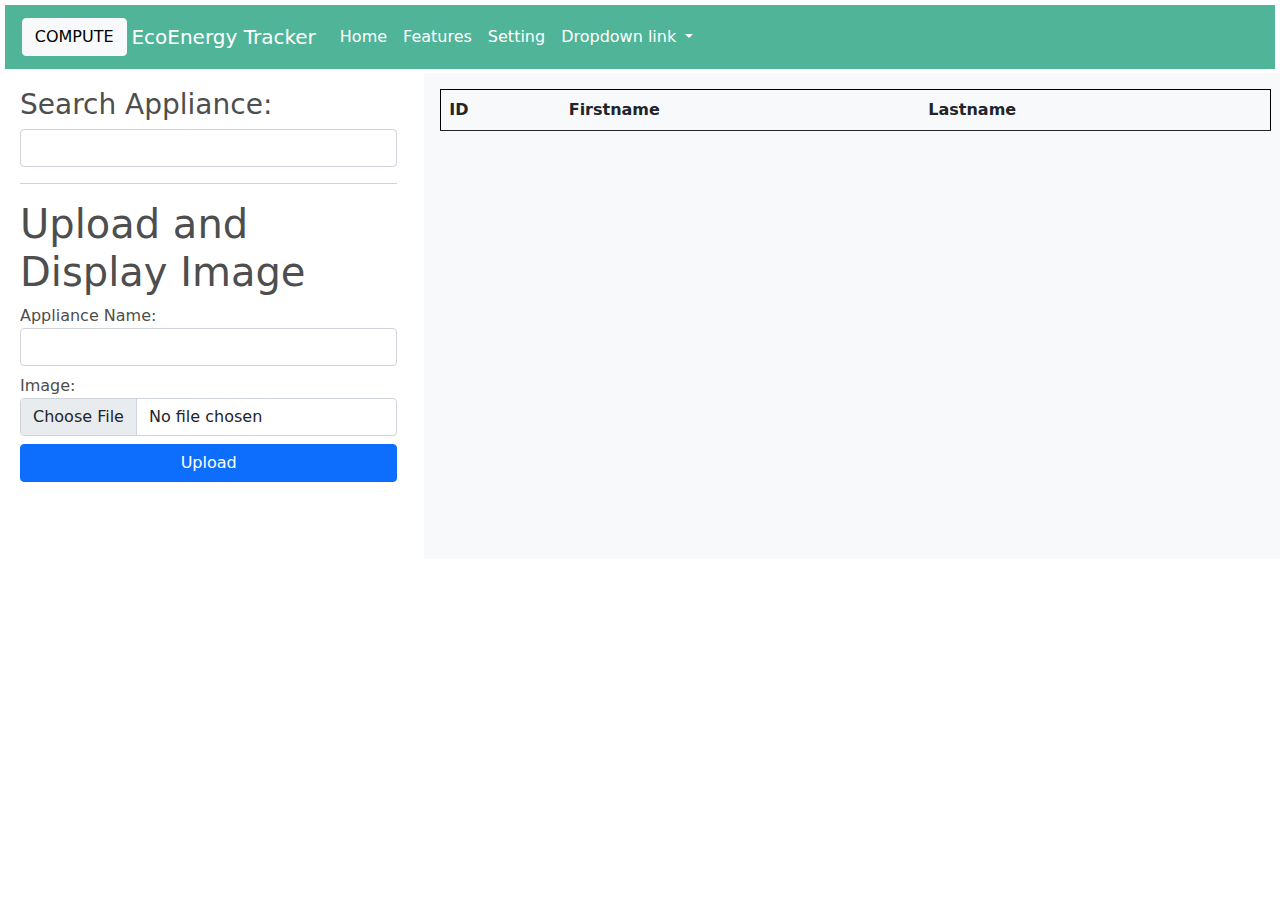
==== index.html @ 42e92c28 "changes" ====
<!DOCTYPE html>
<html>
<head lang="en">
    <meta charset="UTF-8">
    <link href="assets/bootstrap.min.css" rel="stylesheet">
    <style>
        nav {
            margin: 0px;
        }
        #response-container {
            display: none;
            padding: 1rem;
            margin: 3rem 5%;
            font-size: 120%;
            border: 5px dashed #ccc;
            word-wrap: break-word;
        }
        label {
            margin-left: 0.3rem;
            margin-right: 0.3rem;
        }
        button {
            font-size: 100%;
            padding: 0.5rem;
            margin: 0.3rem;
            text-transform: uppercase;
        }
        .nav-link {
            color:white!important;
        }
        tr, td {
            border: 1px solid black;
        }


        /* Define widths for the table columns */
        #data-table td:nth-child(1) {
            width: 20%;
        }

        #data-table td:nth-child(2),
        #data-table td:nth-child(3) {
            width: 40%;
        }


    </style>
</head>
<body style="padding: 5px;">
    <nav class="navbar navbar-expand-lg navbar-light  text-white" style="background: #50B498;">
        <div class="container-fluid">
            
            <div>
                <button class="navbar-toggler text-white" style="color:white" type="button" data-bs-toggle="collapse" data-bs-target="#navbarNavDropdown" aria-controls="navbarNavDropdown" aria-expanded="false" aria-label="Toggle navigation">
                <span class="navbar-toggler-icon text-white" style="color:white"></span>
            </button>
            <button class="btn btn-light">Compute</button>
            </div>
            <a class="navbar-brand text-white" href="index.html">EcoEnergy Tracker</a>
            <div class="collapse navbar-collapse" id="navbarNavDropdown">
                <ul class="navbar-nav text-white">
                    <li class="nav-item">
                        <a class="nav-link active" aria-current="page" href="#">Home</a>
                    </li>
                    <li class="nav-item">
                        <a class="nav-link" href="#">Features</a>
                    </li>
                    <li class="nav-item">
                        <a class="nav-link" href="settings.html">Setting</a>
                    </li>
                    <li class="nav-item dropdown">
                        <a class="nav-link dropdown-toggle" href="#" id="navbarDropdownMenuLink" role="button" data-bs-toggle="dropdown" aria-expanded="false">
                            Dropdown link
                        </a>
                        <ul class="dropdown-menu" aria-labelledby="navbarDropdownMenuLink">
                            <li><a class="dropdown-item" href="#">Action</a></li>
                            <li><a class="dropdown-item" href="#">Another action</a></li>
                            <li><a class="dropdown-item" href="#">Something else here</a></li>
                        </ul>
                    </li>
                </ul>
            </div>
        </div>
    </nav>

    <div class="row mt-1" style="height: 500px;">
        <div class="col-4 bg-white" >
            <div style="width: 100%; margin: auto; padding: 15px;color: #4e4e4e;">
                <h3>Search Appliance:</h3>
                <input type="text" id="searchByName" class="form-control mb-2">
                <hr>
                <h1>Upload and Display Image</h1>
                 Appliance Name:
                <input type="text" id="appliance" class="form-control mb-2">
                 Image:
                <img id="imagePreview" src="" alt="Image will be displayed here" style="max-width: 90px; height: auto;">
                <input type="file" id="fileInput" accept="image/*" class="form-control mb-2">
                <div class="d-grid">
                    <input type="submit" class="btn btn-primary btn-block" id="uploadButton" value="Upload">
                </div>
                <br><br>
            </div>
        </div>
        <div class="col-8 bg-light p-3" >
            <table id="data-table" class="table table-fluid" border="1" style="margin: auto;">
                <thead>
                    <tr>
                        <th>ID</th>
                        <th>Firstname</th>
                        <th>Lastname</th>
                    </tr>
                </thead>
                <tbody id="table-body">
                </tbody>
            </table>
        </div>
        <div class="col-12 " style="background: #468585;margin: auto; ">

            <center>
                <div id="applianceList">
                </div>
            </center>
         


        </div>
    </div>




<script>
        window.addEventListener('pywebviewready', function() {
            var container = document.getElementById('pywebview-status');
            container.innerHTML = '<i>pywebview</i> is ready';
        });



        function showAppliance() {
            pywebview.api.appliance_list().then(outputApplianceList);
        }


        function outputApplianceList(response) {
            const a = document.getElementById('applianceList');
            a.innerHTML = response.message;
        }


        // Listener event for search
        const s = document.getElementById('searchByName');
        s.addEventListener("keyup", searchInputBlank);

        function searchInputBlank() {
            const search = document.getElementById('searchByName').value;
            if (search === '') {
                // Call show all data if search is empty
                showData();
            } else {
                searchByName();
            }
        }

        // Fetch and display all data
        function showData() {
            pywebview.api.fetch_appliance().then(showResponse);
        }

        // Search by name
        function searchByName() {
            const name = document.getElementById('searchByName').value;
            pywebview.api.search_data(name).then(showResponse);
        }

        // Display response in an HTML table
        function showResponse(response) {

            const tbody = document.getElementById('table-body');
            tbody.innerHTML = response.message;

            // Check if response has any data
        }

                        // Fetch and display all data after a delay
                        setTimeout(() => {
                            showData();
                            showAppliance();
                        }, 1000);
</script>
<script>
    //upload image
    document.getElementById('uploadButton').addEventListener('click', async function (event) {
        var file = document.getElementById('fileInput').files[0];
        var appliance = document.getElementById('appliance').value;
        var reader = new FileReader();
        reader.onload = function (e) {
            var base64Image = e.target.result.split(',')[1];
            window.pywebview.api.upload_image(base64Image, appliance).then(function (response) {
                document.getElementById('image').src = response;
            });
        };
        reader.readAsDataURL(file);

        document.getElementById('fileInput').value = '';
        document.getElementById('appliance').value = ''; 
        document.getElementById('imagePreview').style.display = 'none'; 

        setTimeout(() => {
            showData();
        }, 2000);
    });
    </script>
    <script>
    document.getElementById('imagePreview').style.display = 'none';
    document.getElementById('fileInput').addEventListener('change', function(event) {
        var file = document.getElementById('fileInput').files[0];  // Get selected file
        var appliance = document.getElementById('appliance').value;  // Get appliance name
        
        if (file) {
            var reader = new FileReader();
            
            // Once the file is read as Data URL (base64), display the preview
            reader.onload = function(e) {
                var preview = document.getElementById('imagePreview');
                preview.src = e.target.result;  // Set the base64 data as the image source
                preview.style.display = 'block';  // Show the image preview
            };
            
            reader.readAsDataURL(file);  // Read the file as base64 Data URL
        }
    });
    </script>
    <script src="assets/bootstrap.min.js"></script>
</body>
</html>
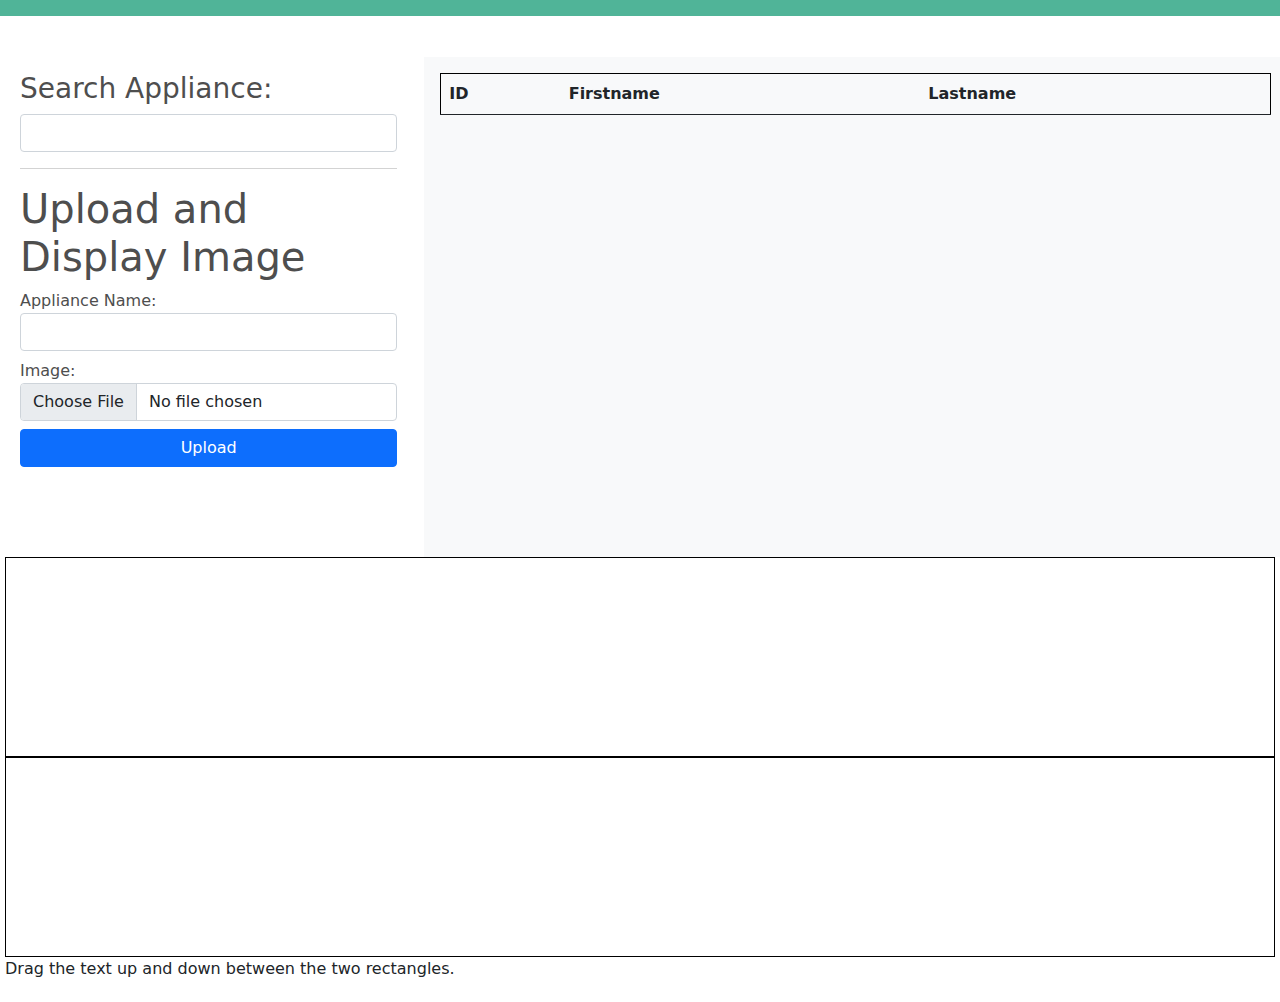
==== commit 8c417a0c: "dynamic nav, on drag" ====
--- a/index.html
+++ b/index.html
@@ -43,45 +43,19 @@
             width: 40%;
         }
 
+.droptarget {
+  height: 200px;
+  padding: 5px;
+  border: 1px solid black;
+}
 
     </style>
 </head>
 <body style="padding: 5px;">
-    <nav class="navbar navbar-expand-lg navbar-light  text-white" style="background: #50B498;">
-        <div class="container-fluid">
-            
-            <div>
-                <button class="navbar-toggler text-white" style="color:white" type="button" data-bs-toggle="collapse" data-bs-target="#navbarNavDropdown" aria-controls="navbarNavDropdown" aria-expanded="false" aria-label="Toggle navigation">
-                <span class="navbar-toggler-icon text-white" style="color:white"></span>
-            </button>
-            <button class="btn btn-light">Compute</button>
-            </div>
-            <a class="navbar-brand text-white" href="index.html">EcoEnergy Tracker</a>
-            <div class="collapse navbar-collapse" id="navbarNavDropdown">
-                <ul class="navbar-nav text-white">
-                    <li class="nav-item">
-                        <a class="nav-link active" aria-current="page" href="#">Home</a>
-                    </li>
-                    <li class="nav-item">
-                        <a class="nav-link" href="#">Features</a>
-                    </li>
-                    <li class="nav-item">
-                        <a class="nav-link" href="settings.html">Setting</a>
-                    </li>
-                    <li class="nav-item dropdown">
-                        <a class="nav-link dropdown-toggle" href="#" id="navbarDropdownMenuLink" role="button" data-bs-toggle="dropdown" aria-expanded="false">
-                            Dropdown link
-                        </a>
-                        <ul class="dropdown-menu" aria-labelledby="navbarDropdownMenuLink">
-                            <li><a class="dropdown-item" href="#">Action</a></li>
-                            <li><a class="dropdown-item" href="#">Another action</a></li>
-                            <li><a class="dropdown-item" href="#">Something else here</a></li>
-                        </ul>
-                    </li>
-                </ul>
-            </div>
-        </div>
+    <nav class="navbar navbar-expand-lg navbar-light fixed-top text-white" id="navBar" style="background: #50B498;"> 
     </nav>
+    <br>
+    <br>
 
     <div class="row mt-1" style="height: 500px;">
         <div class="col-4 bg-white" >
@@ -101,7 +75,7 @@
                 <br><br>
             </div>
         </div>
-        <div class="col-8 bg-light p-3" >
+        <div class="col-8 bg-light p-3" style="height: 100%; overflow-y: auto;">
             <table id="data-table" class="table table-fluid" border="1" style="margin: auto;">
                 <thead>
                     <tr>
@@ -113,27 +87,36 @@
                 <tbody id="table-body">
                 </tbody>
             </table>
-        </div>
-        <div class="col-12 " style="background: #468585;margin: auto; ">
-
-            <center>
-                <div id="applianceList">
-                </div>
-            </center>
-         
-
-
-        </div>
+        </div>  
+        
     </div>
 
 
 
 
+<div class="droptarget" id="applianceList">
+  <!-- <p draggable="true" id="dragtarget">Drag me!</p> -->
+</div>
+
+<div class="droptarget"></div>
+
+<p>Drag the text up and down between the two rectangles.</p>
+
+<p id="demo"></p>
+
+
 <script>
-        window.addEventListener('pywebviewready', function() {
-            var container = document.getElementById('pywebview-status');
-            container.innerHTML = '<i>pywebview</i> is ready';
-        });
+
+
+        function showNavbar() {
+            pywebview.api.navbar().then(getNavbar);
+        }
+
+
+        function getNavbar(response) {
+            const a = document.getElementById('navBar');
+            a.innerHTML = response.message;
+        }
 
 
 
@@ -182,11 +165,93 @@
             // Check if response has any data
         }
 
-                        // Fetch and display all data after a delay
-                        setTimeout(() => {
-                            showData();
-                            showAppliance();
-                        }, 1000);
+        window.addEventListener('pywebviewready', function() {
+            showNavbar();
+            showData();
+            showAppliance();
+        });
+
+</script>
+
+<script>
+
+let draggedElement = null;
+
+// Handle drag start event
+document.addEventListener("dragstart", function(event) {
+  // Store the dragged element reference
+  draggedElement = event.target;
+
+  // Set the dragged data (we can use the element's ID or a reference)
+  event.dataTransfer.setData("Text", event.target.id);
+
+  // Output some text when starting to drag the element
+  document.getElementById("demo").innerHTML = "Started to drag the element.";
+  
+  // Change the opacity of the draggable element
+  event.target.style.opacity = "0.4";
+});
+
+// Change output text color while dragging
+document.addEventListener("drag", function(event) {
+  document.getElementById("demo").style.color = "red";
+});
+
+// Reset opacity and output text when drag ends
+document.addEventListener("dragend", function(event) {
+  document.getElementById("demo").innerHTML = "Finished dragging the element.";
+  event.target.style.opacity = "1";
+});
+
+// Handle drag enter event (change border of the drop target)
+document.addEventListener("dragenter", function(event) {
+  if (event.target.className == "droptarget") {
+    event.target.style.border = "3px dotted red";
+  }
+});
+
+// Allow drop event by preventing the default action
+document.addEventListener("dragover", function(event) {
+  event.preventDefault();
+});
+
+// Handle drag leave event (reset border of the drop target)
+document.addEventListener("dragleave", function(event) {
+  if (event.target.className == "droptarget") {
+    event.target.style.border = "";
+  }
+});
+
+// Handle drop event
+document.addEventListener("drop", function(event) {
+  event.preventDefault();
+  
+  // Only proceed if the drop target has the class 'droptarget'
+  if (event.target.className == "droptarget") {
+    document.getElementById("demo").style.color = "";
+    event.target.style.border = "";
+
+    // Remove the dragged element from its original container (if it has a parent)
+    if (draggedElement && draggedElement.parentNode) {
+      draggedElement.parentNode.removeChild(draggedElement);
+    }
+
+    // Append the dragged element (or a new image) to the drop target
+    event.target.appendChild(draggedElement);
+  }
+});
+
+
+document.addEventListener("drop", function(event) {
+  event.preventDefault();
+  if ( event.target.className == "droptarget" ) {
+    document.getElementById("demo").style.color = "";
+    event.target.style.border = "";
+    var data = event.dataTransfer.getData("Text");
+    event.target.appendChild(document.getElementById(data));
+
+  }
+});
 </script>
 <script>
     //upload image
@@ -208,6 +273,13 @@
 
         setTimeout(() => {
             showData();
+            Swal.fire({
+              position: "top-end",
+              icon: "success",
+              title: "Saved successfully",
+              showConfirmButton: false,
+              timer: 1500
+            });
         }, 2000);
     });
     </script>
@@ -232,5 +304,6 @@
     });
     </script>
     <script src="assets/bootstrap.min.js"></script>
+    <script src="assets/sweetalert.js"></script>
 </body>
 </html>
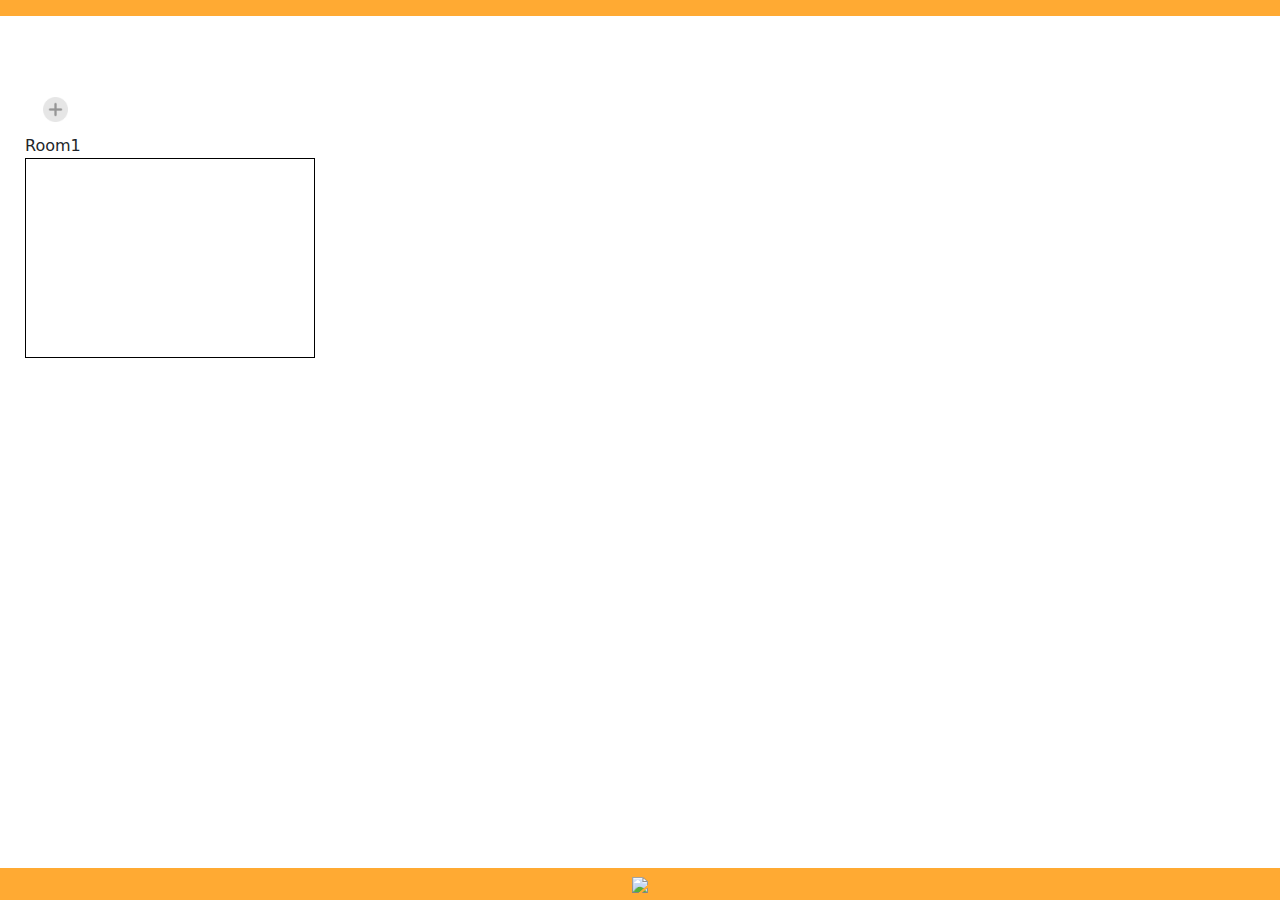
==== commit 33270674: "add room, add simulation" ====
--- a/index.html
+++ b/index.html
@@ -43,71 +43,86 @@
             width: 40%;
         }
 
-.droptarget {
-  height: 200px;
-  padding: 5px;
-  border: 1px solid black;
-}
+    .droptarget {
+    height: 200px;
+    padding: 5px;
+    border: 1px solid black;
+    }
 
     </style>
 </head>
 <body style="padding: 5px;">
-    <nav class="navbar navbar-expand-lg navbar-light fixed-top text-white" id="navBar" style="background: #50B498;"> 
+    <nav class="navbar navbar-expand-lg navbar-light fixed-top text-white" id="navBar" style="background: #FFAA33;"> 
     </nav>
     <br>
-    <br>
-
-    <div class="row mt-1" style="height: 500px;">
-        <div class="col-4 bg-white" >
-            <div style="width: 100%; margin: auto; padding: 15px;color: #4e4e4e;">
-                <h3>Search Appliance:</h3>
-                <input type="text" id="searchByName" class="form-control mb-2">
-                <hr>
-                <h1>Upload and Display Image</h1>
-                 Appliance Name:
-                <input type="text" id="appliance" class="form-control mb-2">
-                 Image:
-                <img id="imagePreview" src="" alt="Image will be displayed here" style="max-width: 90px; height: auto;">
-                <input type="file" id="fileInput" accept="image/*" class="form-control mb-2">
-                <div class="d-grid">
-                    <input type="submit" class="btn btn-primary btn-block" id="uploadButton" value="Upload">
-                </div>
-                <br><br>
-            </div>
+    <br><br>
+
+
+
+<div class="row m-2">
+    <div class="col-12">
+         <div class="d-flex">
+            <h1 id="stitle"></h1>
+              <div class="dropdown" id="addRoom">
+    
+                    <button data-bs-toggle="dropdown" aria-expanded="false" class="btn text-white"><img style="width:25px" src="plus.png" class="fluid"></button>
+                    <ul class="dropdown-menu" aria-labelledby="addRoom" style="background:#CE3A00">
+                    <div class="p-2">
+                        <input class="form-control" id="roomName" placeholder="Room Name"  />
+                        <input class="btn btn-light mt-2 form-control" type="submit" onclick="createRoom()" value="+ Create" />
+                    </div>
+                    </ul>
+             </div>
+         </div>
+    </div>
+
+
+    <div class="col-3">
+        Room1
+        <div class="droptarget" id="room1"></div>
+    </div>
+</div>
+
+<p id="demo"></p>
+
+<br><br><br><br><br><br><br><br><br><br><br><br>
+
+<footer class="footer mt-auto py-1 fixed-bottom" style="background: #FFAA33!important;">
+    <center>
+        <img src="arrow-up.png" id="openDrawer" style="width: 50px;">
+        <img src="down.png" id="closeDrawer" style="width: 50px;">
+    </center>
+    <div class="container" id="applianceContainer">
+        <div id="applianceList" class="row">
         </div>
-        <div class="col-8 bg-light p-3" style="height: 100%; overflow-y: auto;">
-            <table id="data-table" class="table table-fluid" border="1" style="margin: auto;">
-                <thead>
-                    <tr>
-                        <th>ID</th>
-                        <th>Firstname</th>
-                        <th>Lastname</th>
-                    </tr>
-                </thead>
-                <tbody id="table-body">
-                </tbody>
-            </table>
-        </div>  
+    </div>
+</footer>
+
+
+<script>
+        document.getElementById('applianceContainer').style.display = 'none';
+
+        var closeDrawer = document.getElementById('closeDrawer');
+        var openDrawer = document.getElementById('openDrawer');
+
+        closeDrawer.style.display = 'none';
+
+        // toggle drawer
+        var open = document.getElementById('openDrawer')
+        open.addEventListener("click", toggleDrawerOpen);
+        function toggleDrawerOpen() {
+            document.getElementById('applianceContainer').style.display = 'block';
+            openDrawer.style.display = 'none';
+            closeDrawer.style.display = 'block';
+        }
+        var close = document.getElementById('closeDrawer')
+        close.addEventListener("click", toggleDrawerClose);
+        function toggleDrawerClose() {
+            document.getElementById('applianceContainer').style.display = 'none';
+            openDrawer.style.display = 'block';
+            closeDrawer.style.display = 'none';
+        }
         
-    </div>
-
-
-
-
-<div class="droptarget" id="applianceList">
-  <!-- <p draggable="true" id="dragtarget">Drag me!</p> -->
-</div>
-
-<div class="droptarget"></div>
-
-<p>Drag the text up and down between the two rectangles.</p>
-
-<p id="demo"></p>
-
-
-<script>
-
-
         function showNavbar() {
             pywebview.api.navbar().then(getNavbar);
         }
@@ -118,6 +133,55 @@
             a.innerHTML = response.message;
         }
 
+        function createRoom() {
+            var room = document.getElementById('roomName').value;
+            var simulationId = localStorage.getItem('sessionId');
+            pywebview.api.create_room(room, simulationId).then(roomShowMessage);
+        }
+
+        function roomShowMessage(response) {
+
+            Swal.fire({
+              position: "top-end",
+              icon: response.message ? "success" : "error",
+              title: response.message ? response.message : response.error,
+              showConfirmButton: false,
+              timer: 1500
+            });
+        }
+
+
+        function createSimulation() {
+            var name = document.getElementById('simulationName').value;
+            pywebview.api.create_simulation(name).then(simulationShowMessage);
+
+        }
+
+        function simulationShowMessage(response) {
+
+            var name = document.getElementById('simulationName').value;
+            localStorage.setItem('sessionName', name)
+            localStorage.setItem('sessionId', response.session_id)
+            var sessionName = localStorage.getItem('sessionName');
+            var sessionId = localStorage.getItem('sessionId');
+            document.getElementById('stitle').innerHTML = sessionName
+
+            if(sessionName) {
+                document.getElementById('addRoom').style.display = '';
+            }else {
+                document.getElementById('addRoom').style.display = 'none';
+            }
+
+            Swal.fire({
+              position: "top-end",
+              icon: response.message ? "success" : "error",
+              title: response.message ? response.message : response.error,
+              showConfirmButton: false,
+              timer: 1500
+            });
+        }
+
+
 
 
         function showAppliance() {
@@ -130,32 +194,6 @@
             a.innerHTML = response.message;
         }
 
-
-        // Listener event for search
-        const s = document.getElementById('searchByName');
-        s.addEventListener("keyup", searchInputBlank);
-
-        function searchInputBlank() {
-            const search = document.getElementById('searchByName').value;
-            if (search === '') {
-                // Call show all data if search is empty
-                showData();
-            } else {
-                searchByName();
-            }
-        }
-
-        // Fetch and display all data
-        function showData() {
-            pywebview.api.fetch_appliance().then(showResponse);
-        }
-
-        // Search by name
-        function searchByName() {
-            const name = document.getElementById('searchByName').value;
-            pywebview.api.search_data(name).then(showResponse);
-        }
-
         // Display response in an HTML table
         function showResponse(response) {
 
@@ -167,8 +205,21 @@
 
         window.addEventListener('pywebviewready', function() {
             showNavbar();
-            showData();
             showAppliance();
+
+            setTimeout(() => {
+
+                var sessionName = localStorage.getItem('sessionName');
+                document.getElementById('stitle').innerHTML = sessionName
+                 if(sessionName) {
+                    document.getElementById('addRoom').style.display = '';
+                 }else {
+                    document.getElementById('addRoom').style.display = 'none';
+
+                 }
+            }, 1000);
+
+
         });
 
 </script>
@@ -180,26 +231,27 @@
 // Handle drag start event
 document.addEventListener("dragstart", function(event) {
   // Store the dragged element reference
-  draggedElement = event.target;
+//   draggedElement = event.target;
 
   // Set the dragged data (we can use the element's ID or a reference)
   event.dataTransfer.setData("Text", event.target.id);
+  
 
   // Output some text when starting to drag the element
-  document.getElementById("demo").innerHTML = "Started to drag the element.";
+//   document.getElementById("demo").innerHTML = "Started to drag the element.";
   
   // Change the opacity of the draggable element
-  event.target.style.opacity = "0.4";
+//   event.target.style.opacity = "0.4";
 });
 
 // Change output text color while dragging
 document.addEventListener("drag", function(event) {
-  document.getElementById("demo").style.color = "red";
+//   document.getElementById("demo").style.color = "red";
 });
 
 // Reset opacity and output text when drag ends
 document.addEventListener("dragend", function(event) {
-  document.getElementById("demo").innerHTML = "Finished dragging the element.";
+//   document.getElementById("demo").innerHTML = "Finished dragging the element.";
   event.target.style.opacity = "1";
 });
 
@@ -225,16 +277,23 @@
 // Handle drop event
 document.addEventListener("drop", function(event) {
   event.preventDefault();
-  
+    
+
+  const dropTargetId = event.target.id;
   // Only proceed if the drop target has the class 'droptarget'
   if (event.target.className == "droptarget") {
-    document.getElementById("demo").style.color = "";
+    // document.getElementById("demo").style.color = "";
     event.target.style.border = "";
 
+    const imageId = event.dataTransfer.getData("Text");
+
+
+    alert(dropTargetId)
+
     // Remove the dragged element from its original container (if it has a parent)
-    if (draggedElement && draggedElement.parentNode) {
-      draggedElement.parentNode.removeChild(draggedElement);
-    }
+    // if (draggedElement && draggedElement.parentNode) {
+    //   draggedElement.parentNode.removeChild(draggedElement);
+    // }
 
     // Append the dragged element (or a new image) to the drop target
     event.target.appendChild(draggedElement);
@@ -242,67 +301,10 @@
 });
 
 
-document.addEventListener("drop", function(event) {
-  event.preventDefault();
-  if ( event.target.className == "droptarget" ) {
-    document.getElementById("demo").style.color = "";
-    event.target.style.border = "";
-    var data = event.dataTransfer.getData("Text");
-    event.target.appendChild(document.getElementById(data));
-
-  }
-});
+
+
 </script>
-<script>
-    //upload image
-    document.getElementById('uploadButton').addEventListener('click', async function (event) {
-        var file = document.getElementById('fileInput').files[0];
-        var appliance = document.getElementById('appliance').value;
-        var reader = new FileReader();
-        reader.onload = function (e) {
-            var base64Image = e.target.result.split(',')[1];
-            window.pywebview.api.upload_image(base64Image, appliance).then(function (response) {
-                document.getElementById('image').src = response;
-            });
-        };
-        reader.readAsDataURL(file);
-
-        document.getElementById('fileInput').value = '';
-        document.getElementById('appliance').value = ''; 
-        document.getElementById('imagePreview').style.display = 'none'; 
-
-        setTimeout(() => {
-            showData();
-            Swal.fire({
-              position: "top-end",
-              icon: "success",
-              title: "Saved successfully",
-              showConfirmButton: false,
-              timer: 1500
-            });
-        }, 2000);
-    });
-    </script>
-    <script>
-    document.getElementById('imagePreview').style.display = 'none';
-    document.getElementById('fileInput').addEventListener('change', function(event) {
-        var file = document.getElementById('fileInput').files[0];  // Get selected file
-        var appliance = document.getElementById('appliance').value;  // Get appliance name
-        
-        if (file) {
-            var reader = new FileReader();
-            
-            // Once the file is read as Data URL (base64), display the preview
-            reader.onload = function(e) {
-                var preview = document.getElementById('imagePreview');
-                preview.src = e.target.result;  // Set the base64 data as the image source
-                preview.style.display = 'block';  // Show the image preview
-            };
-            
-            reader.readAsDataURL(file);  // Read the file as base64 Data URL
-        }
-    });
-    </script>
+
     <script src="assets/bootstrap.min.js"></script>
     <script src="assets/sweetalert.js"></script>
 </body>
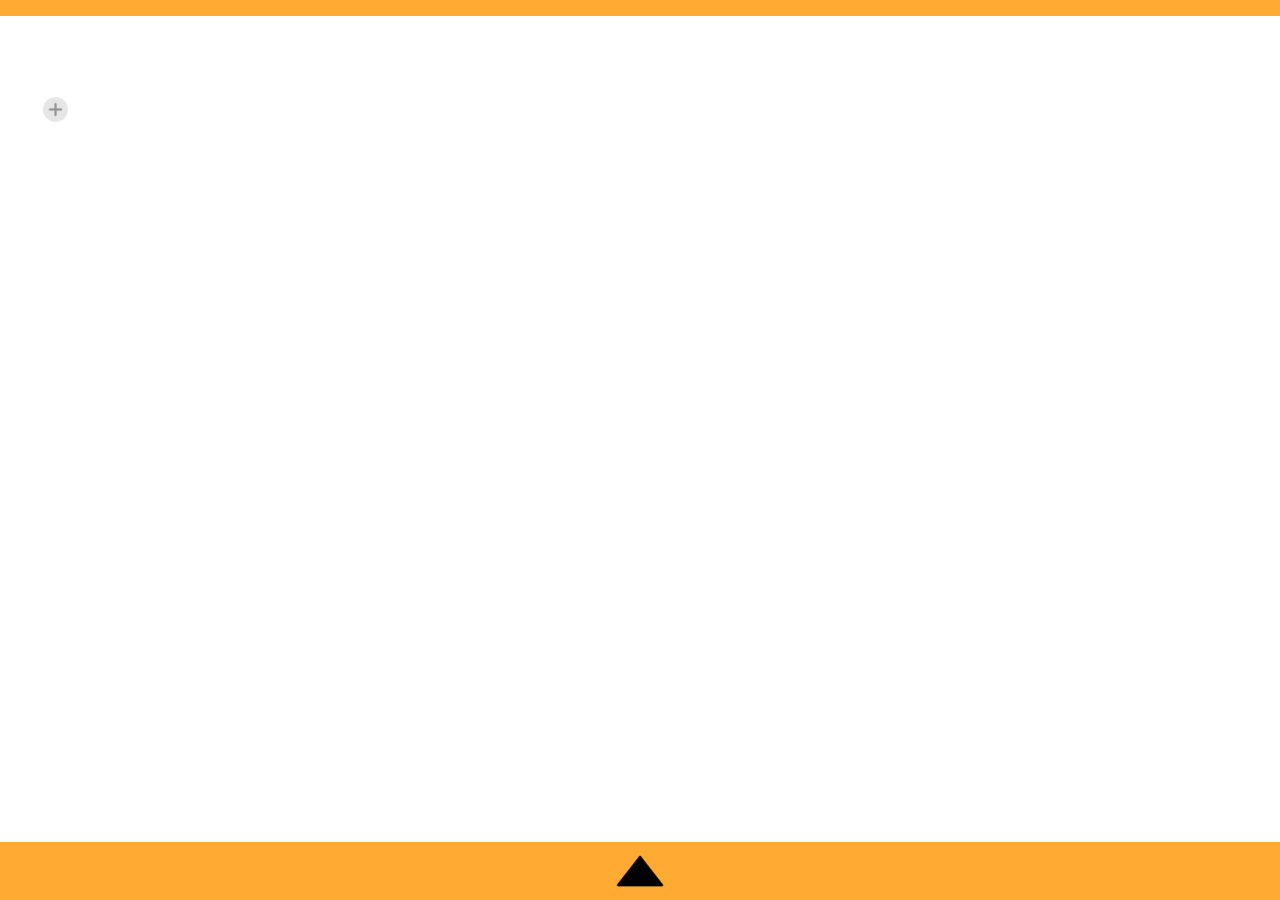
==== commit 0de721e1: "Added Rrecents and some changes" ====
--- a/index.html
+++ b/index.html
@@ -1,311 +1,360 @@
-<!DOCTYPE html>
-<html>
-<head lang="en">
-    <meta charset="UTF-8">
-    <link href="assets/bootstrap.min.css" rel="stylesheet">
-    <style>
-        nav {
-            margin: 0px;
-        }
-        #response-container {
-            display: none;
-            padding: 1rem;
-            margin: 3rem 5%;
-            font-size: 120%;
-            border: 5px dashed #ccc;
-            word-wrap: break-word;
-        }
-        label {
-            margin-left: 0.3rem;
-            margin-right: 0.3rem;
-        }
-        button {
-            font-size: 100%;
-            padding: 0.5rem;
-            margin: 0.3rem;
-            text-transform: uppercase;
-        }
-        .nav-link {
-            color:white!important;
-        }
-        tr, td {
-            border: 1px solid black;
-        }
-
-
-        /* Define widths for the table columns */
-        #data-table td:nth-child(1) {
-            width: 20%;
-        }
-
-        #data-table td:nth-child(2),
-        #data-table td:nth-child(3) {
-            width: 40%;
-        }
-
-    .droptarget {
-    height: 200px;
-    padding: 5px;
-    border: 1px solid black;
-    }
-
-    </style>
-</head>
-<body style="padding: 5px;">
-    <nav class="navbar navbar-expand-lg navbar-light fixed-top text-white" id="navBar" style="background: #FFAA33;"> 
-    </nav>
-    <br>
-    <br><br>
-
-
-
-<div class="row m-2">
-    <div class="col-12">
-         <div class="d-flex">
-            <h1 id="stitle"></h1>
-              <div class="dropdown" id="addRoom">
-    
-                    <button data-bs-toggle="dropdown" aria-expanded="false" class="btn text-white"><img style="width:25px" src="plus.png" class="fluid"></button>
-                    <ul class="dropdown-menu" aria-labelledby="addRoom" style="background:#CE3A00">
-                    <div class="p-2">
-                        <input class="form-control" id="roomName" placeholder="Room Name"  />
-                        <input class="btn btn-light mt-2 form-control" type="submit" onclick="createRoom()" value="+ Create" />
-                    </div>
-                    </ul>
-             </div>
-         </div>
-    </div>
-
-
-    <div class="col-3">
-        Room1
-        <div class="droptarget" id="room1"></div>
-    </div>
-</div>
-
-<p id="demo"></p>
-
-<br><br><br><br><br><br><br><br><br><br><br><br>
-
-<footer class="footer mt-auto py-1 fixed-bottom" style="background: #FFAA33!important;">
-    <center>
-        <img src="arrow-up.png" id="openDrawer" style="width: 50px;">
-        <img src="down.png" id="closeDrawer" style="width: 50px;">
-    </center>
-    <div class="container" id="applianceContainer">
-        <div id="applianceList" class="row">
-        </div>
-    </div>
-</footer>
-
-
-<script>
-        document.getElementById('applianceContainer').style.display = 'none';
-
-        var closeDrawer = document.getElementById('closeDrawer');
-        var openDrawer = document.getElementById('openDrawer');
-
-        closeDrawer.style.display = 'none';
-
-        // toggle drawer
-        var open = document.getElementById('openDrawer')
-        open.addEventListener("click", toggleDrawerOpen);
-        function toggleDrawerOpen() {
-            document.getElementById('applianceContainer').style.display = 'block';
-            openDrawer.style.display = 'none';
-            closeDrawer.style.display = 'block';
-        }
-        var close = document.getElementById('closeDrawer')
-        close.addEventListener("click", toggleDrawerClose);
-        function toggleDrawerClose() {
-            document.getElementById('applianceContainer').style.display = 'none';
-            openDrawer.style.display = 'block';
-            closeDrawer.style.display = 'none';
-        }
-        
-        function showNavbar() {
-            pywebview.api.navbar().then(getNavbar);
-        }
-
-
-        function getNavbar(response) {
-            const a = document.getElementById('navBar');
-            a.innerHTML = response.message;
-        }
-
-        function createRoom() {
-            var room = document.getElementById('roomName').value;
-            var simulationId = localStorage.getItem('sessionId');
-            pywebview.api.create_room(room, simulationId).then(roomShowMessage);
-        }
-
-        function roomShowMessage(response) {
-
-            Swal.fire({
-              position: "top-end",
-              icon: response.message ? "success" : "error",
-              title: response.message ? response.message : response.error,
-              showConfirmButton: false,
-              timer: 1500
-            });
-        }
-
-
-        function createSimulation() {
-            var name = document.getElementById('simulationName').value;
-            pywebview.api.create_simulation(name).then(simulationShowMessage);
-
-        }
-
-        function simulationShowMessage(response) {
-
-            var name = document.getElementById('simulationName').value;
-            localStorage.setItem('sessionName', name)
-            localStorage.setItem('sessionId', response.session_id)
-            var sessionName = localStorage.getItem('sessionName');
-            var sessionId = localStorage.getItem('sessionId');
-            document.getElementById('stitle').innerHTML = sessionName
-
-            if(sessionName) {
-                document.getElementById('addRoom').style.display = '';
-            }else {
-                document.getElementById('addRoom').style.display = 'none';
-            }
-
-            Swal.fire({
-              position: "top-end",
-              icon: response.message ? "success" : "error",
-              title: response.message ? response.message : response.error,
-              showConfirmButton: false,
-              timer: 1500
-            });
-        }
-
-
-
-
-        function showAppliance() {
-            pywebview.api.appliance_list().then(outputApplianceList);
-        }
-
-
-        function outputApplianceList(response) {
-            const a = document.getElementById('applianceList');
-            a.innerHTML = response.message;
-        }
-
-        // Display response in an HTML table
-        function showResponse(response) {
-
-            const tbody = document.getElementById('table-body');
-            tbody.innerHTML = response.message;
-
-            // Check if response has any data
-        }
-
-        window.addEventListener('pywebviewready', function() {
-            showNavbar();
-            showAppliance();
-
-            setTimeout(() => {
-
-                var sessionName = localStorage.getItem('sessionName');
-                document.getElementById('stitle').innerHTML = sessionName
-                 if(sessionName) {
-                    document.getElementById('addRoom').style.display = '';
-                 }else {
-                    document.getElementById('addRoom').style.display = 'none';
-
-                 }
-            }, 1000);
-
-
-        });
-
-</script>
-
-<script>
-
-let draggedElement = null;
-
-// Handle drag start event
-document.addEventListener("dragstart", function(event) {
-  // Store the dragged element reference
-//   draggedElement = event.target;
-
-  // Set the dragged data (we can use the element's ID or a reference)
-  event.dataTransfer.setData("Text", event.target.id);
-  
-
-  // Output some text when starting to drag the element
-//   document.getElementById("demo").innerHTML = "Started to drag the element.";
-  
-  // Change the opacity of the draggable element
-//   event.target.style.opacity = "0.4";
-});
-
-// Change output text color while dragging
-document.addEventListener("drag", function(event) {
-//   document.getElementById("demo").style.color = "red";
-});
-
-// Reset opacity and output text when drag ends
-document.addEventListener("dragend", function(event) {
-//   document.getElementById("demo").innerHTML = "Finished dragging the element.";
-  event.target.style.opacity = "1";
-});
-
-// Handle drag enter event (change border of the drop target)
-document.addEventListener("dragenter", function(event) {
-  if (event.target.className == "droptarget") {
-    event.target.style.border = "3px dotted red";
-  }
-});
-
-// Allow drop event by preventing the default action
-document.addEventListener("dragover", function(event) {
-  event.preventDefault();
-});
-
-// Handle drag leave event (reset border of the drop target)
-document.addEventListener("dragleave", function(event) {
-  if (event.target.className == "droptarget") {
-    event.target.style.border = "";
-  }
-});
-
-// Handle drop event
-document.addEventListener("drop", function(event) {
-  event.preventDefault();
-    
-
-  const dropTargetId = event.target.id;
-  // Only proceed if the drop target has the class 'droptarget'
-  if (event.target.className == "droptarget") {
-    // document.getElementById("demo").style.color = "";
-    event.target.style.border = "";
-
-    const imageId = event.dataTransfer.getData("Text");
-
-
-    alert(dropTargetId)
-
-    // Remove the dragged element from its original container (if it has a parent)
-    // if (draggedElement && draggedElement.parentNode) {
-    //   draggedElement.parentNode.removeChild(draggedElement);
-    // }
-
-    // Append the dragged element (or a new image) to the drop target
-    event.target.appendChild(draggedElement);
-  }
-});
-
-
-
-
-</script>
-
-    <script src="assets/bootstrap.min.js"></script>
-    <script src="assets/sweetalert.js"></script>
-</body>
-</html>
+<!DOCTYPE html>
+<html>
+<head lang="en">
+    <meta charset="UTF-8">
+    <link href="assets/bootstrap.min.css" rel="stylesheet">
+    <style>
+        nav {
+            margin: 0px;
+        }
+        #response-container {
+            display: none;
+            padding: 1rem;
+            margin: 3rem 5%;
+            font-size: 120%;
+            border: 5px dashed #ccc;
+            word-wrap: break-word;
+        }
+        label {
+            margin-left: 0.3rem;
+            margin-right: 0.3rem;
+        }
+        button {
+            font-size: 100%;
+            padding: 0.5rem;
+            margin: 0.3rem;
+            text-transform: uppercase;
+        }
+        .nav-link {
+            color:white!important;
+        }
+        tr, td {
+            border: 1px solid black;
+        }
+
+
+        /* Define widths for the table columns */
+        #data-table td:nth-child(1) {
+            width: 20%;
+        }
+
+        #data-table td:nth-child(2),
+        #data-table td:nth-child(3) {
+            width: 40%;
+        }
+
+    .droptarget {
+    height: 200px;
+    padding: 5px;
+    border: 1px solid black;
+    }
+
+    </style>
+</head>
+<body style="padding: 5px;">
+    <nav class="navbar navbar-expand-lg navbar-light fixed-top text-white" id="navBar" style="background: #FFAA33;"> 
+    </nav>
+    <br>
+    <br><br>
+
+
+
+<div class="row m-2">
+    <div class="col-12">
+         <div class="d-flex">
+            <h1 id="stitle"></h1>
+              <div class="dropdown" id="addRoom">
+    
+                    <button data-bs-toggle="dropdown" aria-expanded="false" class="btn text-white"><img style="width:25px" src="plus.png" class="fluid"></button>
+                    <ul class="dropdown-menu" aria-labelledby="addRoom" style="background:#CE3A00">
+                    <div class="p-2">
+                        <input class="form-control" id="roomName" placeholder="Room Name"  />
+                        <input class="btn btn-light mt-2 form-control" type="submit" onclick="createRoom()" value="+ Create" />
+                    </div>
+                    </ul>
+             </div>
+         </div>
+    </div>
+</div>
+<div class="row m-2" id="roomContainer">
+</div>
+
+<p id="demo"></p>
+
+<br><br><br><br><br><br><br><br><br><br><br><br>
+
+<footer class="footer mt-auto py-1 fixed-bottom" style="background: #FFAA33!important;">
+    <center>
+        <img src="arrow-up.png" id="openDrawer" style="width: 50px;">
+        <img src="down.png" id="closeDrawer" style="width: 50px;">
+    </center>
+    <div class="container" id="applianceContainer">
+        <div id="applianceList" class="row">
+        </div>
+    </div>
+</footer>
+
+
+<script>
+        document.getElementById('applianceContainer').style.display = 'none';
+
+
+        function addToCanvas(sessionId ,roomId, imageId) {
+            pywebview.api.add_appliance_canvas(sessionId ,roomId, imageId).then(canvasShowMessage);
+        }
+
+
+        function canvasShowMessage(response) {
+
+            showRoom();
+            
+            Swal.fire({
+              position: "top-end",
+              icon: response.message ? "success" : "error",
+              title: response.message ? response.message : response.error,
+              showConfirmButton: false,
+              timer: 1500
+            });
+        }
+
+
+        function setID(name, simulationId) {
+
+            localStorage.setItem('sessionName', name)
+            localStorage.setItem('sessionId', simulationId)
+            var sessionName = localStorage.getItem('sessionName');
+            var sessionId = localStorage.getItem('sessionId');
+            document.getElementById('stitle').innerHTML = sessionName
+
+            if(sessionName) {
+                document.getElementById('addRoom').style.display = '';
+            }else {
+                document.getElementById('addRoom').style.display = 'none';
+            }
+
+            showRoom();
+        }
+
+        var closeDrawer = document.getElementById('closeDrawer');
+        var openDrawer = document.getElementById('openDrawer');
+
+        closeDrawer.style.display = 'none';
+
+        // toggle drawer
+        var open = document.getElementById('openDrawer')
+        open.addEventListener("click", toggleDrawerOpen);
+        function toggleDrawerOpen() {
+            document.getElementById('applianceContainer').style.display = 'block';
+            openDrawer.style.display = 'none';
+            closeDrawer.style.display = 'block';
+        }
+        var close = document.getElementById('closeDrawer')
+        close.addEventListener("click", toggleDrawerClose);
+        function toggleDrawerClose() {
+            document.getElementById('applianceContainer').style.display = 'none';
+            openDrawer.style.display = 'block';
+            closeDrawer.style.display = 'none';
+        }
+        
+        function showNavbar() {
+            pywebview.api.navbar().then(getNavbar);
+        }
+
+
+        function getNavbar(response) {
+            const a = document.getElementById('navBar');
+            a.innerHTML = response.message;
+        }
+
+        function showRoom() {
+            var simulationId = localStorage.getItem('sessionId');
+            pywebview.api.fetch_room(simulationId).then(outputRoom);
+        }
+
+        function outputRoom(response) {
+            var a = document.getElementById('roomContainer');
+            a.innerHTML = response.message;
+        }
+
+
+        function createRoom() {
+            var room = document.getElementById('roomName').value;
+            var simulationId = localStorage.getItem('sessionId');
+            pywebview.api.create_room(room, simulationId).then(roomShowMessage);
+        }
+
+        function roomShowMessage(response) {
+
+            showRoom();
+
+            Swal.fire({
+              position: "top-end",
+              icon: response.message ? "success" : "error",
+              title: response.message ? response.message : response.error,
+              showConfirmButton: false,
+              timer: 1500
+            });
+        }
+
+
+        function createSimulation() {
+            var name = document.getElementById('simulationName').value;
+            pywebview.api.create_simulation(name).then(simulationShowMessage);
+
+        }
+
+        function simulationShowMessage(response) {
+
+            var name = document.getElementById('simulationName').value;
+            localStorage.setItem('sessionName', name)
+            localStorage.setItem('sessionId', response.session_id)
+            var sessionName = localStorage.getItem('sessionName');
+            var sessionId = localStorage.getItem('sessionId');
+            document.getElementById('stitle').innerHTML = sessionName
+
+            showRoom();
+
+            if(sessionName) {
+                document.getElementById('addRoom').style.display = '';
+            }else {
+                document.getElementById('addRoom').style.display = 'none';
+            }
+
+            Swal.fire({
+              position: "top-end",
+              icon: response.message ? "success" : "error",
+              title: response.message ? response.message : response.error,
+              showConfirmButton: false,
+              timer: 1500
+            });
+        }
+
+        function showAppliance() {
+            pywebview.api.appliance_list().then(outputApplianceList);
+        }
+
+
+        function outputApplianceList(response) {
+            const a = document.getElementById('applianceList');
+            a.innerHTML = response.message;
+        }
+
+        // Display response in an HTML table
+        function showResponse(response) {
+
+            const tbody = document.getElementById('table-body');
+            tbody.innerHTML = response.message;
+
+            // Check if response has any data
+        }
+
+        window.addEventListener('pywebviewready', function() {
+            showNavbar();
+            showAppliance();
+
+                var sessionName = localStorage.getItem('sessionName');
+                document.getElementById('stitle').innerHTML = sessionName
+                 if(sessionName) {
+                    document.getElementById('addRoom').style.display = 'block';
+                    showRoom();
+                 }else {
+                    document.getElementById('addRoom').style.display = 'none';
+
+                 }
+
+
+
+        });
+
+</script>
+
+<script>
+
+let draggedElement = null;
+
+// Handle drag start event
+document.addEventListener("dragstart", function(event) {
+  // Store the dragged element reference
+//   draggedElement = event.target;
+
+  // Set the dragged data (we can use the element's ID or a reference)
+  event.dataTransfer.setData("Text", event.target.id);
+  
+
+  // Output some text when starting to drag the element
+//   document.getElementById("demo").innerHTML = "Started to drag the element.";
+  
+  // Change the opacity of the draggable element
+//   event.target.style.opacity = "0.4";
+});
+
+// Change output text color while dragging
+document.addEventListener("drag", function(event) {
+//   document.getElementById("demo").style.color = "red";
+});
+
+// Reset opacity and output text when drag ends
+document.addEventListener("dragend", function(event) {
+//   document.getElementById("demo").innerHTML = "Finished dragging the element.";
+  event.target.style.opacity = "1";
+});
+
+// Handle drag enter event (change border of the drop target)
+document.addEventListener("dragenter", function(event) {
+  if (event.target.className == "droptarget") {
+    event.target.style.border = "3px dotted red";
+  }
+});
+
+// Allow drop event by preventing the default action
+document.addEventListener("dragover", function(event) {
+  event.preventDefault();
+});
+
+// Handle drag leave event (reset border of the drop target)
+document.addEventListener("dragleave", function(event) {
+  if (event.target.className == "droptarget") {
+    event.target.style.border = "";
+  }
+});
+
+// Handle drop event
+document.addEventListener("drop", function(event) {
+  event.preventDefault();
+    
+
+  const roomId = event.target.id;
+  // Only proceed if the drop target has the class 'droptarget'
+  if (event.target.className == "droptarget") {
+    // document.getElementById("demo").style.color = "";
+    event.target.style.border = "";
+
+    const imageId = event.dataTransfer.getData("Text");
+
+    var sessionName = localStorage.getItem('sessionName');
+    var sessionId = localStorage.getItem('sessionId');
+
+    //alert(dropTargetId + " " + imageId)
+
+    //save to canvas table on db
+    addToCanvas(sessionId ,roomId, imageId);
+
+    // Remove the dragged element from its original container (if it has a parent)
+    // if (draggedElement && draggedElement.parentNode) {
+    //   draggedElement.parentNode.removeChild(draggedElement);
+    // }
+
+    // Append the dragged element (or a new image) to the drop target
+    event.target.appendChild(draggedElement);
+  }
+});
+
+
+
+
+</script>
+
+    <script src="assets/bootstrap.min.js"></script>
+    <script src="assets/sweetalert.js"></script>
+</body>
+</html>
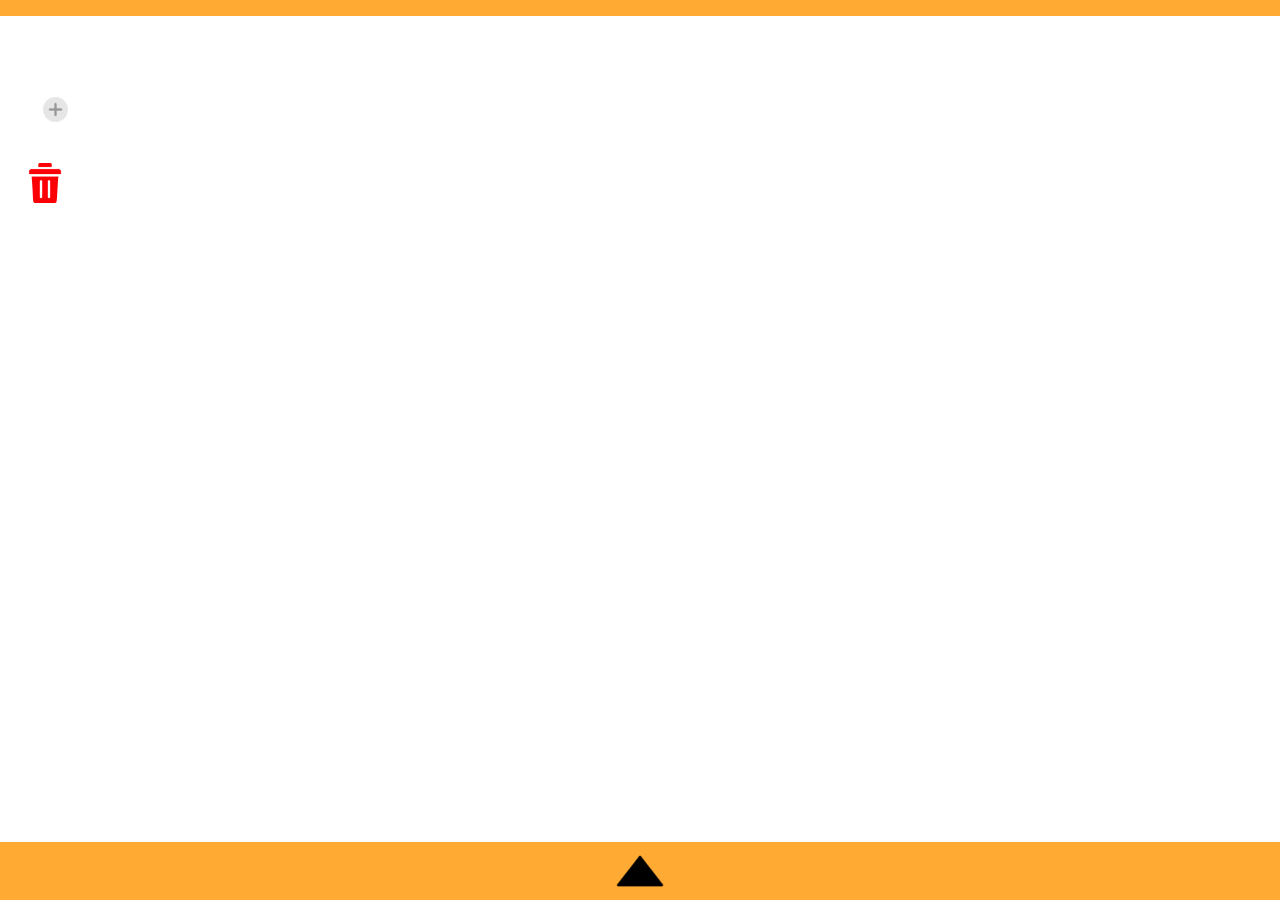
==== commit 8a0ea581: "transfer to dif room, removed appliance." ====
--- a/index.html
+++ b/index.html
@@ -47,6 +47,13 @@
     height: 200px;
     padding: 5px;
     border: 1px solid black;
+    }
+
+    #droptarget {
+    height: 50px;
+    padding: 5px;
+    border: none!important;
+
     }
 
     </style>
@@ -79,9 +86,17 @@
 <div class="row m-2" id="roomContainer">
 </div>
 
+
+
+
 <p id="demo"></p>
 
-<br><br><br><br><br><br><br><br><br><br><br><br>
+
+
+<img src="delete.png"  class="droptarget" id="delete" style="width:50px;height:50px;margin-left:15px;border:none!important">
+
+
+<br><br><br><br><br><br><br>
 
 <footer class="footer mt-auto py-1 fixed-bottom" style="background: #FFAA33!important;">
     <center>
@@ -98,6 +113,14 @@
 <script>
         document.getElementById('applianceContainer').style.display = 'none';
 
+        function updateCanvas(sessionId ,roomId, imageId, fromRoom, canvasId) {
+            pywebview.api.update_appliance_canvas(sessionId ,roomId, imageId, fromRoom, canvasId).then(canvasShowMessage);
+        }
+
+        function removeFromCanvas(canvasId) {
+            pywebview.api.delete_appliance_canvas(canvasId).then(canvasShowMessage);
+        }
+
 
         function addToCanvas(sessionId ,roomId, imageId) {
             pywebview.api.add_appliance_canvas(sessionId ,roomId, imageId).then(canvasShowMessage);
@@ -279,6 +302,9 @@
 
   // Set the dragged data (we can use the element's ID or a reference)
   event.dataTransfer.setData("Text", event.target.id);
+  event.dataTransfer.setData("custom_id", event.target.dataset.customId);
+  event.dataTransfer.setData("is_update", event.target.dataset.isUpdate);
+  event.dataTransfer.setData("canvas_id", event.target.dataset.canvasId);
   
 
   // Output some text when starting to drag the element
@@ -324,20 +350,47 @@
     
 
   const roomId = event.target.id;
+
   // Only proceed if the drop target has the class 'droptarget'
   if (event.target.className == "droptarget") {
     // document.getElementById("demo").style.color = "";
     event.target.style.border = "";
 
     const imageId = event.dataTransfer.getData("Text");
+    const fromRoom = event.dataTransfer.getData("custom_id");
+    const isUpdate = event.dataTransfer.getData("is_update");
+    const canvasId = event.dataTransfer.getData("canvas_id");
 
     var sessionName = localStorage.getItem('sessionName');
     var sessionId = localStorage.getItem('sessionId');
 
-    //alert(dropTargetId + " " + imageId)
+
+    //dont accept drag drop if same room, and logic for updating or adding
+
+
+    if(roomId != 'delete') {
+
+        if(fromRoom !== roomId) {
+
+            if(isUpdate == '1') {
+
+                updateCanvas(sessionId ,roomId, imageId, fromRoom, canvasId);
+                
+            }else {
+
+                addToCanvas(sessionId ,roomId, imageId);   
+
+            }
+        }
+
+    }else {
+        removeFromCanvas(canvasId);
+    }
+
+
 
     //save to canvas table on db
-    addToCanvas(sessionId ,roomId, imageId);
+    //addToCanvas(sessionId ,roomId, imageId);
 
     // Remove the dragged element from its original container (if it has a parent)
     // if (draggedElement && draggedElement.parentNode) {
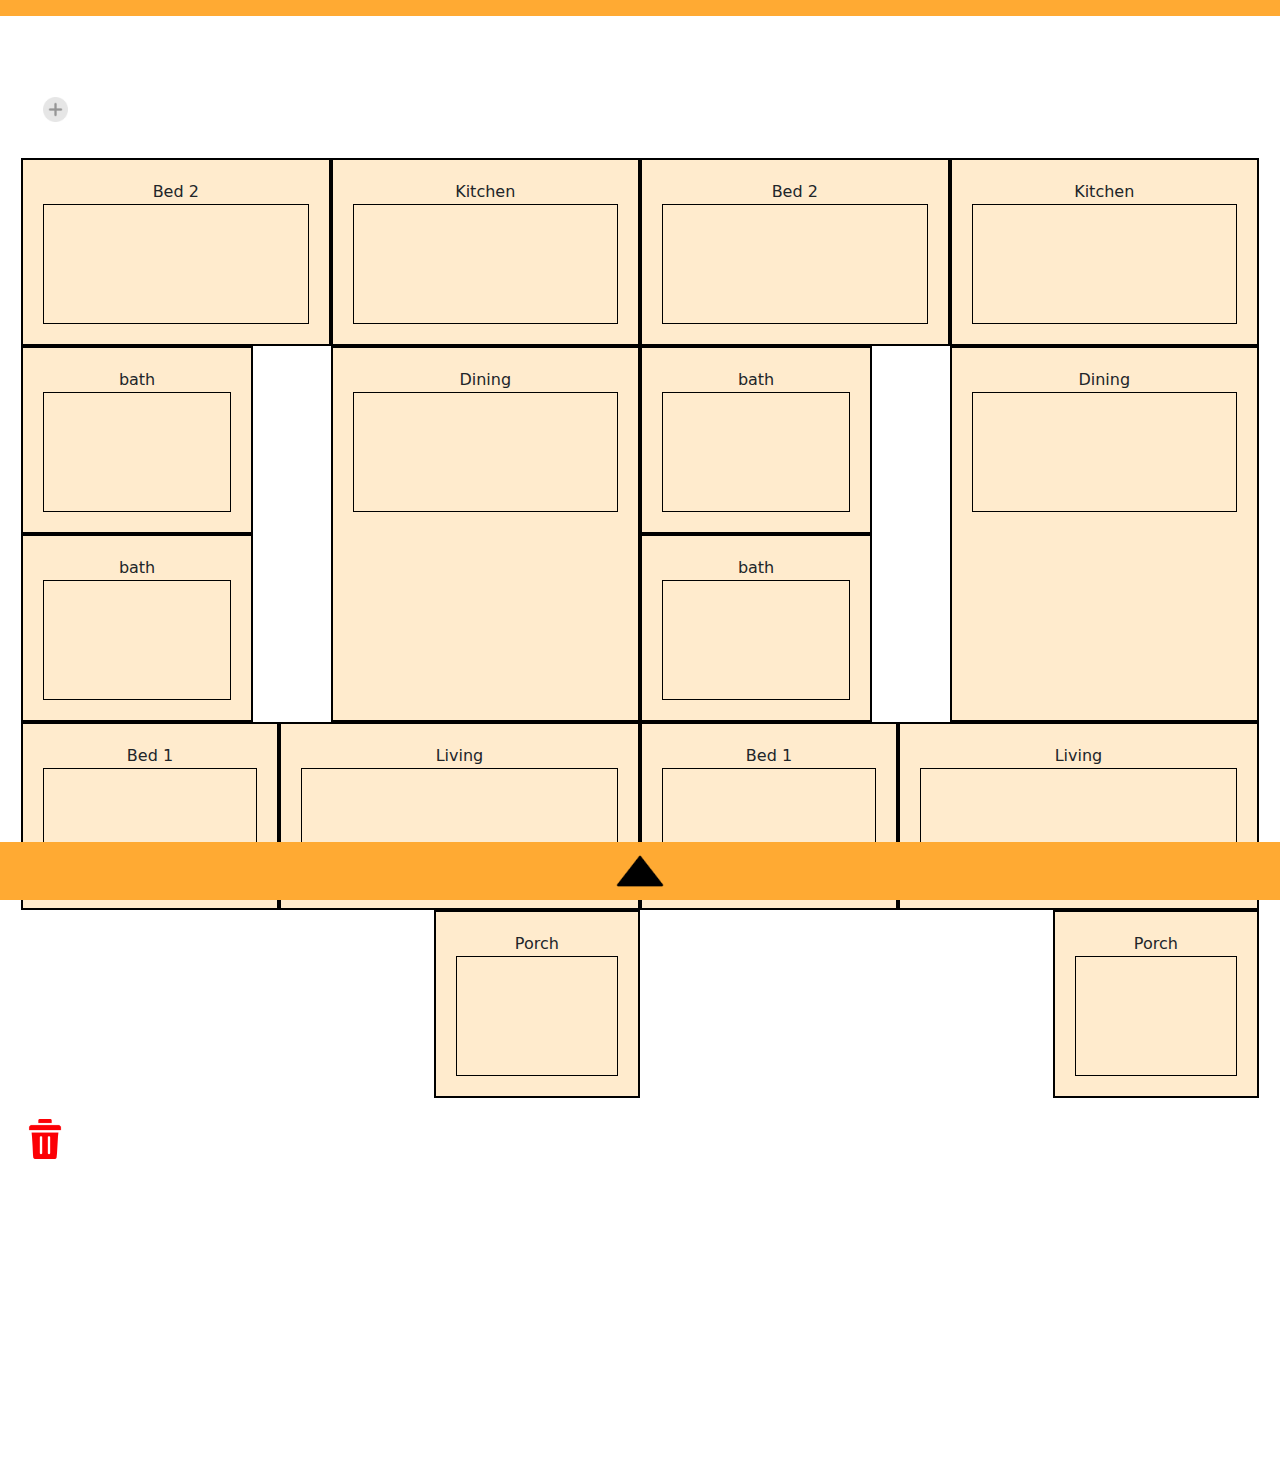
==== commit 191b282c: "sample plane" ====
--- a/index.html
+++ b/index.html
@@ -1,5 +1,6 @@
 <!DOCTYPE html>
 <html>
+
 <head lang="en">
     <meta charset="UTF-8">
     <link href="assets/bootstrap.min.css" rel="stylesheet">
@@ -7,6 +8,7 @@
         nav {
             margin: 0px;
         }
+
         #response-container {
             display: none;
             padding: 1rem;
@@ -15,20 +17,25 @@
             border: 5px dashed #ccc;
             word-wrap: break-word;
         }
+
         label {
             margin-left: 0.3rem;
             margin-right: 0.3rem;
         }
+
         button {
             font-size: 100%;
             padding: 0.5rem;
             margin: 0.3rem;
             text-transform: uppercase;
         }
+
         .nav-link {
-            color:white!important;
-        }
-        tr, td {
+            color: white !important;
+        }
+
+        tr,
+        td {
             border: 1px solid black;
         }
 
@@ -43,78 +50,176 @@
             width: 40%;
         }
 
-    .droptarget {
-    height: 200px;
-    padding: 5px;
-    border: 1px solid black;
+        .droptarget {
+            max-height: 200px;
+            height: 120px;
+            padding: 5px;
+            border: 1px solid black;
+        }
+
+        #droptarget {
+            height: 50px;
+            padding: 5px;
+            border: none !important;
+
+        }
+
+    .room {
+      border: 2px solid black;
+      padding: 20px;
+      text-align: center;
+      background: blanchedalmond;
     }
-
-    #droptarget {
-    height: 50px;
-    padding: 5px;
-    border: none!important;
-
+    .door {
+      border: 2px dashed black;
+      margin-top: 5px;
     }
-
     </style>
 </head>
+
 <body style="padding: 5px;">
-    <nav class="navbar navbar-expand-lg navbar-light fixed-top text-white" id="navBar" style="background: #FFAA33;"> 
+    <nav class="navbar navbar-expand-lg navbar-light fixed-top text-white" id="navBar" style="background: #FFAA33;">
     </nav>
     <br>
     <br><br>
 
 
 
-<div class="row m-2">
-    <div class="col-12">
-         <div class="d-flex">
-            <h1 id="stitle"></h1>
-              <div class="dropdown" id="addRoom">
-    
-                    <button data-bs-toggle="dropdown" aria-expanded="false" class="btn text-white"><img style="width:25px" src="plus.png" class="fluid"></button>
+    <div class="row m-2">
+        <div class="col-12">
+            <div class="d-flex">
+                <h1 id="stitle"></h1>
+                <div class="dropdown" id="addRoom">
+
+                    <button data-bs-toggle="dropdown" aria-expanded="false" class="btn text-white"><img
+                            style="width:25px" src="plus.png" class="fluid"></button>
                     <ul class="dropdown-menu" aria-labelledby="addRoom" style="background:#CE3A00">
-                    <div class="p-2">
-                        <input class="form-control" id="roomName" placeholder="Room Name"  />
-                        <input class="btn btn-light mt-2 form-control" type="submit" onclick="createRoom()" value="+ Create" />
-                    </div>
+                        <div class="p-2">
+                            <input class="form-control" id="roomName" placeholder="Room Name" />
+                            <input class="btn btn-light mt-2 form-control" type="submit" onclick="createRoom()"
+                                value="+ Create" />
+                        </div>
                     </ul>
-             </div>
-         </div>
-    </div>
-</div>
-<div class="row m-2" id="roomContainer">
-</div>
-
-
-
-
-<p id="demo"></p>
-
-
-
-<img src="delete.png"  class="droptarget" id="delete" style="width:50px;height:50px;margin-left:15px;border:none!important">
-
-
-<br><br><br><br><br><br><br>
-
-<footer class="footer mt-auto py-1 fixed-bottom" style="background: #FFAA33!important;">
-    <center>
-        <img src="arrow-up.png" id="openDrawer" style="width: 50px;">
-        <img src="down.png" id="closeDrawer" style="width: 50px;">
-    </center>
-    <div class="container" id="applianceContainer">
-        <div id="applianceList" class="row">
+                </div>
+            </div>
         </div>
     </div>
-</footer>
-
-
-<script>
+    <div class="row m-2" id="roomContainer">
+    </div>
+
+    <div class="row m-3" style="width: auto; ">
+
+        <div class="col-6">
+         
+                  <!-- First row: Bed 2, Bath, Kitchen -->
+                  <div class="row">
+                    <div class="col-6 room">Bed 2 <div class="droptarget"></div></div>
+                    <div class="col-6 room">Kitchen <div class="droptarget"></div></div>
+                  </div>
+
+                  <!-- Second row: Bath, Dining -->
+                  <div class="row">
+                    <div class="col-6">
+                        <div class="row">
+                            <div class="col-9 room" style="border: 2px solid black">bath <div class="droptarget"></div></div>
+                            <div class="col-9 room" style="border: 2px solid black">bath<div class="droptarget"></div></div>
+                        </div>
+                    </div>
+                    <div class="col-6 room">Dining<div class="droptarget"></div></div>
+                  </div>
+
+                  <!-- Third row: Bed 1, Living -->
+                  <div class="row">
+                    <div class="col-5 room">Bed 1<div class="droptarget"></div></div>
+                    <div class="col-7 room">Living<div class="droptarget"></div></div>
+                  </div>
+
+                  <!-- Fourth row: Porch -->
+                  <div class="row">
+                    <div class="col-8"></div>
+                    <div class="col-4 room ">Porch <div class="droptarget"></div> </div>
+                  </div>
+                           
+        </div>
+
+        <div class="col-6">
+               
+                  <!-- First row: Bed 2, Bath, Kitchen -->
+                  <div class="row">
+                    <div class="col-6 room">Bed 2 <div class="droptarget"></div></div>
+                    <div class="col-6 room">Kitchen <div class="droptarget"></div></div>
+                  </div>
+
+                  <!-- Second row: Bath, Dining -->
+                  <div class="row">
+                    <div class="col-6">
+                        <div class="row">
+                            <div class="col-9 room" style="border: 2px solid black">bath <div class="droptarget"></div></div>
+                            <div class="col-9 room" style="border: 2px solid black">bath<div class="droptarget"></div></div>
+                        </div>
+                    </div>
+                    <div class="col-6 room">Dining<div class="droptarget"></div></div>
+                  </div>
+
+                  <!-- Third row: Bed 1, Living -->
+                  <div class="row">
+                    <div class="col-5 room">Bed 1<div class="droptarget"></div></div>
+                    <div class="col-7 room">Living<div class="droptarget"></div></div>
+                  </div>
+
+                  <!-- Fourth row: Porch -->
+                  <div class="row">
+                    <div class="col-8"></div>
+                    <div class="col-4 room ">Porch <div class="droptarget"></div> </div>
+                  </div>
+                </div>            
+       
+        
+    </div>
+
+
+
+
+    <p id="demo"></p>
+
+
+
+    <img src="delete.png" class="droptarget" id="delete"
+        style="width:50px;height:50px;margin-left:15px;border:none!important">
+
+
+    <br><br><br><br><br><br><br>
+    <br><br><br><br><br><br><br>
+
+    <footer class="footer mt-auto py-1 fixed-bottom" style="background: #FFAA33!important; width: 100%!important;">
+        <center>
+            <img src="arrow-up.png" id="openDrawer" style="width: 50px;">
+            <img src="down.png" id="closeDrawer" style="width: 50px;">
+        </center>
+        <div class="container" id="applianceContainer" style="width: 100%!important;">
+            <div id="applianceList" class="row">
+            </div>
+        </div>
+    </footer>
+
+
+    <script>
         document.getElementById('applianceContainer').style.display = 'none';
 
-        function updateCanvas(sessionId ,roomId, imageId, fromRoom, canvasId) {
-            pywebview.api.update_appliance_canvas(sessionId ,roomId, imageId, fromRoom, canvasId).then(canvasShowMessage);
+        function removeFeature() {
+            document.getElementById('addRoom').style.display = 'none';
+            document.getElementById('delete').style.display = 'none';
+            
+        }
+
+        function addFeature() {
+            document.getElementById('addRoom').style.display = '';
+            document.getElementById('delete').style.display = '';
+            
+        }
+
+        function updateCanvas(sessionId, roomId, imageId, fromRoom, canvasId) {
+            pywebview.api.update_appliance_canvas(sessionId, roomId, imageId, fromRoom, canvasId).then(canvasShowMessage);
         }
 
         function removeFromCanvas(canvasId) {
@@ -122,21 +227,22 @@
         }
 
 
-        function addToCanvas(sessionId ,roomId, imageId) {
-            pywebview.api.add_appliance_canvas(sessionId ,roomId, imageId).then(canvasShowMessage);
+        function addToCanvas(sessionId, roomId, imageId) {
+            pywebview.api.add_appliance_canvas(sessionId, roomId, imageId).then(canvasShowMessage);
+
         }
 
 
         function canvasShowMessage(response) {
 
             showRoom();
-            
+
             Swal.fire({
-              position: "top-end",
-              icon: response.message ? "success" : "error",
-              title: response.message ? response.message : response.error,
-              showConfirmButton: false,
-              timer: 1500
+                position: "top-end",
+                icon: response.message ? "success" : "error",
+                title: response.message ? response.message : response.error,
+                showConfirmButton: false,
+                timer: 1500
             });
         }
 
@@ -149,10 +255,12 @@
             var sessionId = localStorage.getItem('sessionId');
             document.getElementById('stitle').innerHTML = sessionName
 
-            if(sessionName) {
+            if (sessionName) {
                 document.getElementById('addRoom').style.display = '';
-            }else {
+                
+            } else {
                 document.getElementById('addRoom').style.display = 'none';
+               
             }
 
             showRoom();
@@ -178,7 +286,7 @@
             openDrawer.style.display = 'block';
             closeDrawer.style.display = 'none';
         }
-        
+
         function showNavbar() {
             pywebview.api.navbar().then(getNavbar);
         }
@@ -195,6 +303,13 @@
         }
 
         function outputRoom(response) {
+
+            if(response.images_html != '') {
+                addFeature();
+            }else {
+                removeFeature();
+            }
+
             var a = document.getElementById('roomContainer');
             a.innerHTML = response.message;
         }
@@ -211,11 +326,11 @@
             showRoom();
 
             Swal.fire({
-              position: "top-end",
-              icon: response.message ? "success" : "error",
-              title: response.message ? response.message : response.error,
-              showConfirmButton: false,
-              timer: 1500
+                position: "top-end",
+                icon: response.message ? "success" : "error",
+                title: response.message ? response.message : response.error,
+                showConfirmButton: false,
+                timer: 1500
             });
         }
 
@@ -237,18 +352,18 @@
 
             showRoom();
 
-            if(sessionName) {
+            if (sessionName) {
                 document.getElementById('addRoom').style.display = '';
-            }else {
+            } else {
                 document.getElementById('addRoom').style.display = 'none';
             }
 
             Swal.fire({
-              position: "top-end",
-              icon: response.message ? "success" : "error",
-              title: response.message ? response.message : response.error,
-              showConfirmButton: false,
-              timer: 1500
+                position: "top-end",
+                icon: response.message ? "success" : "error",
+                title: response.message ? response.message : response.error,
+                showConfirmButton: false,
+                timer: 1500
             });
         }
 
@@ -271,143 +386,147 @@
             // Check if response has any data
         }
 
-        window.addEventListener('pywebviewready', function() {
+        window.addEventListener('pywebviewready', function () {
             showNavbar();
             showAppliance();
 
+            var sessionName = localStorage.getItem('sessionName');
+            document.getElementById('stitle').innerHTML = sessionName
+            if (sessionName) {
+                document.getElementById('addRoom').style.display = 'block';
+                document.getElementById('delete').style.display = 'block';
+
+                showRoom();
+            } else {
+                document.getElementById('addRoom').style.display = 'none';
+                document.getElementById('delete').style.display = 'none';
+
+            }
+
+
+
+        });
+
+    </script>
+
+    <script>
+
+        let draggedElement = null;
+
+        // Handle drag start event
+        document.addEventListener("dragstart", function (event) {
+            // Store the dragged element reference
+            //   draggedElement = event.target;
+
+            // Set the dragged data (we can use the element's ID or a reference)
+            event.dataTransfer.setData("Text", event.target.id);
+            event.dataTransfer.setData("custom_id", event.target.dataset.customId);
+            event.dataTransfer.setData("is_update", event.target.dataset.isUpdate);
+            event.dataTransfer.setData("canvas_id", event.target.dataset.canvasId);
+
+
+            // Output some text when starting to drag the element
+            //   document.getElementById("demo").innerHTML = "Started to drag the element.";
+
+            // Change the opacity of the draggable element
+            //   event.target.style.opacity = "0.4";
+        });
+
+        // Change output text color while dragging
+        document.addEventListener("drag", function (event) {
+            //   document.getElementById("demo").style.color = "red";
+        });
+
+        // Reset opacity and output text when drag ends
+        document.addEventListener("dragend", function (event) {
+            //   document.getElementById("demo").innerHTML = "Finished dragging the element.";
+            event.target.style.opacity = "1";
+        });
+
+        // Handle drag enter event (change border of the drop target)
+        document.addEventListener("dragenter", function (event) {
+            if (event.target.className == "droptarget") {
+                event.target.style.border = "3px dotted red";
+            }
+        });
+
+        // Allow drop event by preventing the default action
+        document.addEventListener("dragover", function (event) {
+            event.preventDefault();
+        });
+
+        // Handle drag leave event (reset border of the drop target)
+        document.addEventListener("dragleave", function (event) {
+            if (event.target.className == "droptarget") {
+                event.target.style.border = "";
+            }
+        });
+
+        // Handle drop event
+        document.addEventListener("drop", function (event) {
+            event.preventDefault();
+
+
+            const roomId = event.target.id;
+
+            // Only proceed if the drop target has the class 'droptarget'
+            if (event.target.className == "droptarget") {
+                // document.getElementById("demo").style.color = "";
+                event.target.style.border = "";
+
+                const imageId = event.dataTransfer.getData("Text");
+                const fromRoom = event.dataTransfer.getData("custom_id");
+                const isUpdate = event.dataTransfer.getData("is_update");
+                const canvasId = event.dataTransfer.getData("canvas_id");
+
                 var sessionName = localStorage.getItem('sessionName');
-                document.getElementById('stitle').innerHTML = sessionName
-                 if(sessionName) {
-                    document.getElementById('addRoom').style.display = 'block';
-                    showRoom();
-                 }else {
-                    document.getElementById('addRoom').style.display = 'none';
-
-                 }
-
-
-
-        });
-
-</script>
-
-<script>
-
-let draggedElement = null;
-
-// Handle drag start event
-document.addEventListener("dragstart", function(event) {
-  // Store the dragged element reference
-//   draggedElement = event.target;
-
-  // Set the dragged data (we can use the element's ID or a reference)
-  event.dataTransfer.setData("Text", event.target.id);
-  event.dataTransfer.setData("custom_id", event.target.dataset.customId);
-  event.dataTransfer.setData("is_update", event.target.dataset.isUpdate);
-  event.dataTransfer.setData("canvas_id", event.target.dataset.canvasId);
-  
-
-  // Output some text when starting to drag the element
-//   document.getElementById("demo").innerHTML = "Started to drag the element.";
-  
-  // Change the opacity of the draggable element
-//   event.target.style.opacity = "0.4";
-});
-
-// Change output text color while dragging
-document.addEventListener("drag", function(event) {
-//   document.getElementById("demo").style.color = "red";
-});
-
-// Reset opacity and output text when drag ends
-document.addEventListener("dragend", function(event) {
-//   document.getElementById("demo").innerHTML = "Finished dragging the element.";
-  event.target.style.opacity = "1";
-});
-
-// Handle drag enter event (change border of the drop target)
-document.addEventListener("dragenter", function(event) {
-  if (event.target.className == "droptarget") {
-    event.target.style.border = "3px dotted red";
-  }
-});
-
-// Allow drop event by preventing the default action
-document.addEventListener("dragover", function(event) {
-  event.preventDefault();
-});
-
-// Handle drag leave event (reset border of the drop target)
-document.addEventListener("dragleave", function(event) {
-  if (event.target.className == "droptarget") {
-    event.target.style.border = "";
-  }
-});
-
-// Handle drop event
-document.addEventListener("drop", function(event) {
-  event.preventDefault();
-    
-
-  const roomId = event.target.id;
-
-  // Only proceed if the drop target has the class 'droptarget'
-  if (event.target.className == "droptarget") {
-    // document.getElementById("demo").style.color = "";
-    event.target.style.border = "";
-
-    const imageId = event.dataTransfer.getData("Text");
-    const fromRoom = event.dataTransfer.getData("custom_id");
-    const isUpdate = event.dataTransfer.getData("is_update");
-    const canvasId = event.dataTransfer.getData("canvas_id");
-
-    var sessionName = localStorage.getItem('sessionName');
-    var sessionId = localStorage.getItem('sessionId');
-
-
-    //dont accept drag drop if same room, and logic for updating or adding
-
-
-    if(roomId != 'delete') {
-
-        if(fromRoom !== roomId) {
-
-            if(isUpdate == '1') {
-
-                updateCanvas(sessionId ,roomId, imageId, fromRoom, canvasId);
-                
-            }else {
-
-                addToCanvas(sessionId ,roomId, imageId);   
-
-            }
-        }
-
-    }else {
-        removeFromCanvas(canvasId);
-    }
-
-
-
-    //save to canvas table on db
-    //addToCanvas(sessionId ,roomId, imageId);
-
-    // Remove the dragged element from its original container (if it has a parent)
-    // if (draggedElement && draggedElement.parentNode) {
-    //   draggedElement.parentNode.removeChild(draggedElement);
-    // }
-
-    // Append the dragged element (or a new image) to the drop target
-    event.target.appendChild(draggedElement);
-  }
-});
-
-
-
-
-</script>
+                var sessionId = localStorage.getItem('sessionId');
+
+
+                //dont accept drag drop if same room, and logic for updating or adding
+
+
+                if (roomId != 'delete') {
+
+                    if (fromRoom !== roomId) {
+
+                        if (isUpdate == '1') {
+
+                            updateCanvas(sessionId, roomId, imageId, fromRoom, canvasId);
+
+                        } else {
+
+                            addToCanvas(sessionId, roomId, imageId);
+
+                        }
+                    }
+
+                } else {
+                    removeFromCanvas(canvasId);
+                }
+
+
+
+                //save to canvas table on db
+                //addToCanvas(sessionId ,roomId, imageId);
+
+                // Remove the dragged element from its original container (if it has a parent)
+                // if (draggedElement && draggedElement.parentNode) {
+                //   draggedElement.parentNode.removeChild(draggedElement);
+                // }
+
+                // Append the dragged element (or a new image) to the drop target
+                event.target.appendChild(draggedElement);
+            }
+        });
+
+
+
+
+    </script>
 
     <script src="assets/bootstrap.min.js"></script>
     <script src="assets/sweetalert.js"></script>
 </body>
-</html>
+
+</html>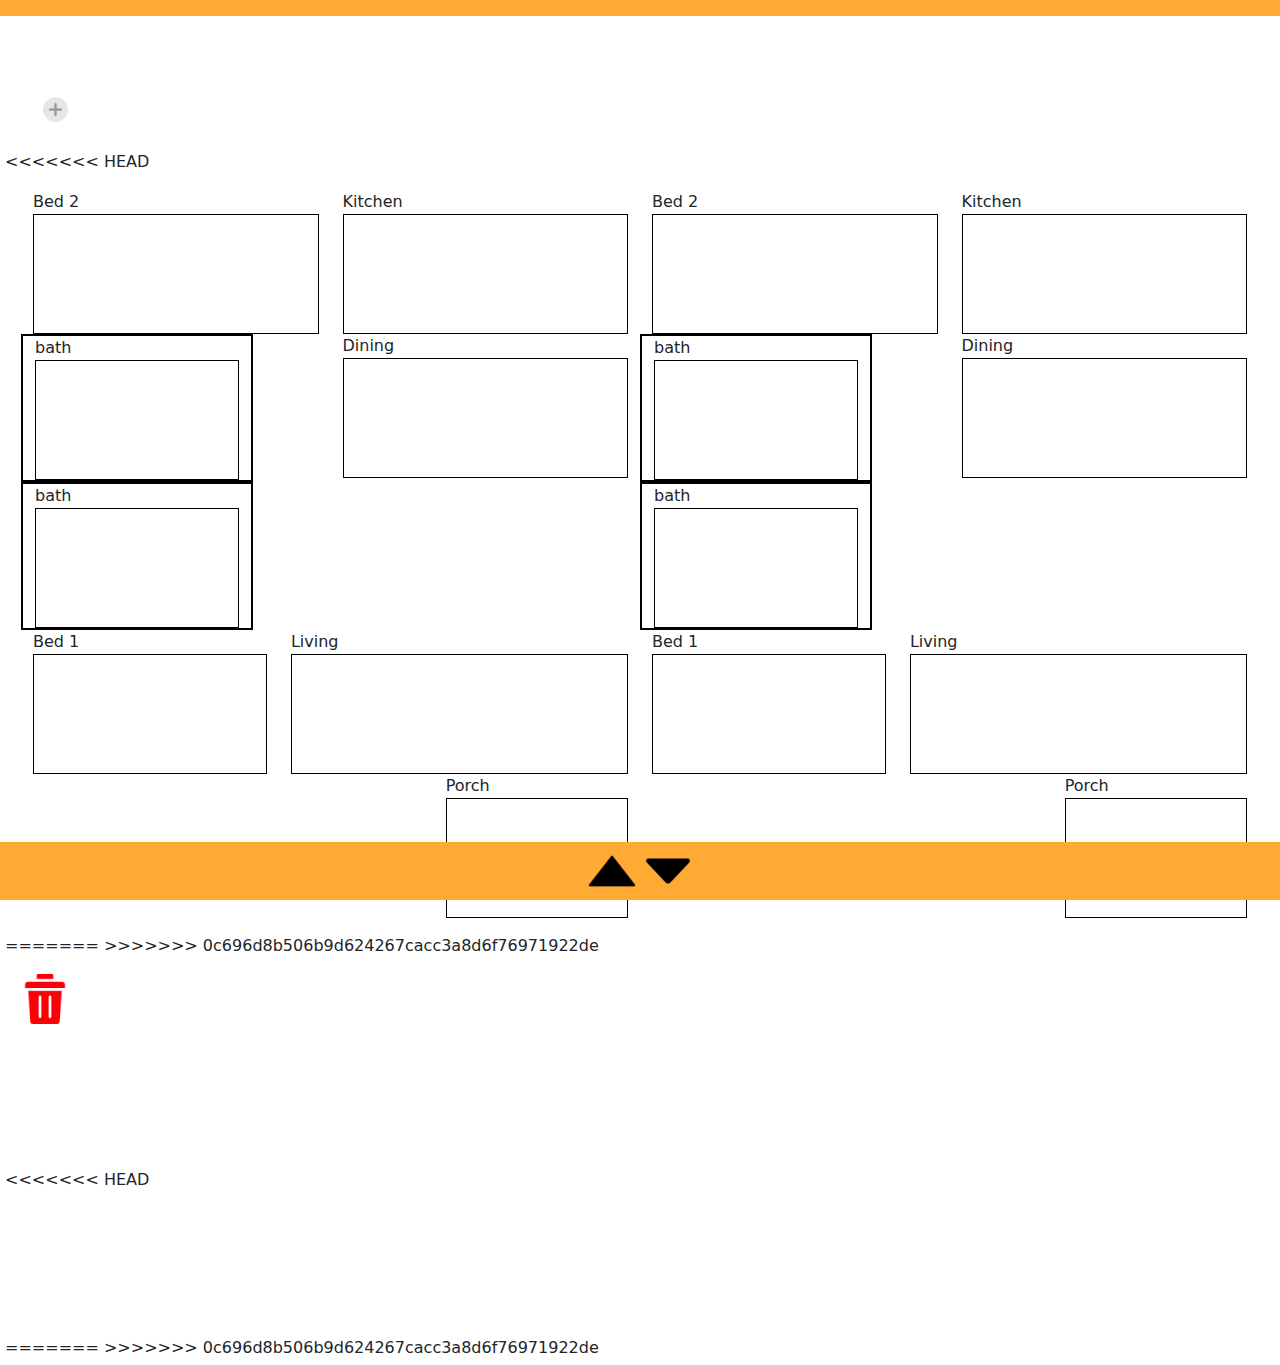
==== commit f630d1f2: "plan" ====
--- a/index.html
+++ b/index.html
@@ -51,8 +51,12 @@
         }
 
         .droptarget {
+<<<<<<< HEAD
             max-height: 200px;
             height: 120px;
+=======
+            height: 200px;
+>>>>>>> 0c696d8b506b9d624267cacc3a8d6f76971922de
             padding: 5px;
             border: 1px solid black;
         }
@@ -63,6 +67,7 @@
             border: none !important;
 
         }
+<<<<<<< HEAD
 
     .room {
       border: 2px solid black;
@@ -74,6 +79,8 @@
       border: 2px dashed black;
       margin-top: 5px;
     }
+=======
+>>>>>>> 0c696d8b506b9d624267cacc3a8d6f76971922de
     </style>
 </head>
 
@@ -106,6 +113,7 @@
     </div>
     <div class="row m-2" id="roomContainer">
     </div>
+<<<<<<< HEAD
 
     <div class="row m-3" style="width: auto; ">
 
@@ -176,6 +184,8 @@
        
         
     </div>
+=======
+>>>>>>> 0c696d8b506b9d624267cacc3a8d6f76971922de
 
 
 
@@ -189,7 +199,10 @@
 
 
     <br><br><br><br><br><br><br>
+<<<<<<< HEAD
     <br><br><br><br><br><br><br>
+=======
+>>>>>>> 0c696d8b506b9d624267cacc3a8d6f76971922de
 
     <footer class="footer mt-auto py-1 fixed-bottom" style="background: #FFAA33!important; width: 100%!important;">
         <center>
@@ -206,6 +219,7 @@
     <script>
         document.getElementById('applianceContainer').style.display = 'none';
 
+<<<<<<< HEAD
         function removeFeature() {
             document.getElementById('addRoom').style.display = 'none';
             document.getElementById('delete').style.display = 'none';
@@ -218,6 +232,8 @@
             
         }
 
+=======
+>>>>>>> 0c696d8b506b9d624267cacc3a8d6f76971922de
         function updateCanvas(sessionId, roomId, imageId, fromRoom, canvasId) {
             pywebview.api.update_appliance_canvas(sessionId, roomId, imageId, fromRoom, canvasId).then(canvasShowMessage);
         }
@@ -229,7 +245,10 @@
 
         function addToCanvas(sessionId, roomId, imageId) {
             pywebview.api.add_appliance_canvas(sessionId, roomId, imageId).then(canvasShowMessage);
-
+<<<<<<< HEAD
+
+=======
+>>>>>>> 0c696d8b506b9d624267cacc3a8d6f76971922de
         }
 
 
@@ -257,10 +276,17 @@
 
             if (sessionName) {
                 document.getElementById('addRoom').style.display = '';
+<<<<<<< HEAD
                 
             } else {
                 document.getElementById('addRoom').style.display = 'none';
                
+=======
+                document.getElementById('delete').style.display = '';
+            } else {
+                document.getElementById('addRoom').style.display = 'none';
+                document.getElementById('delete').style.display = 'none';
+>>>>>>> 0c696d8b506b9d624267cacc3a8d6f76971922de
             }
 
             showRoom();
